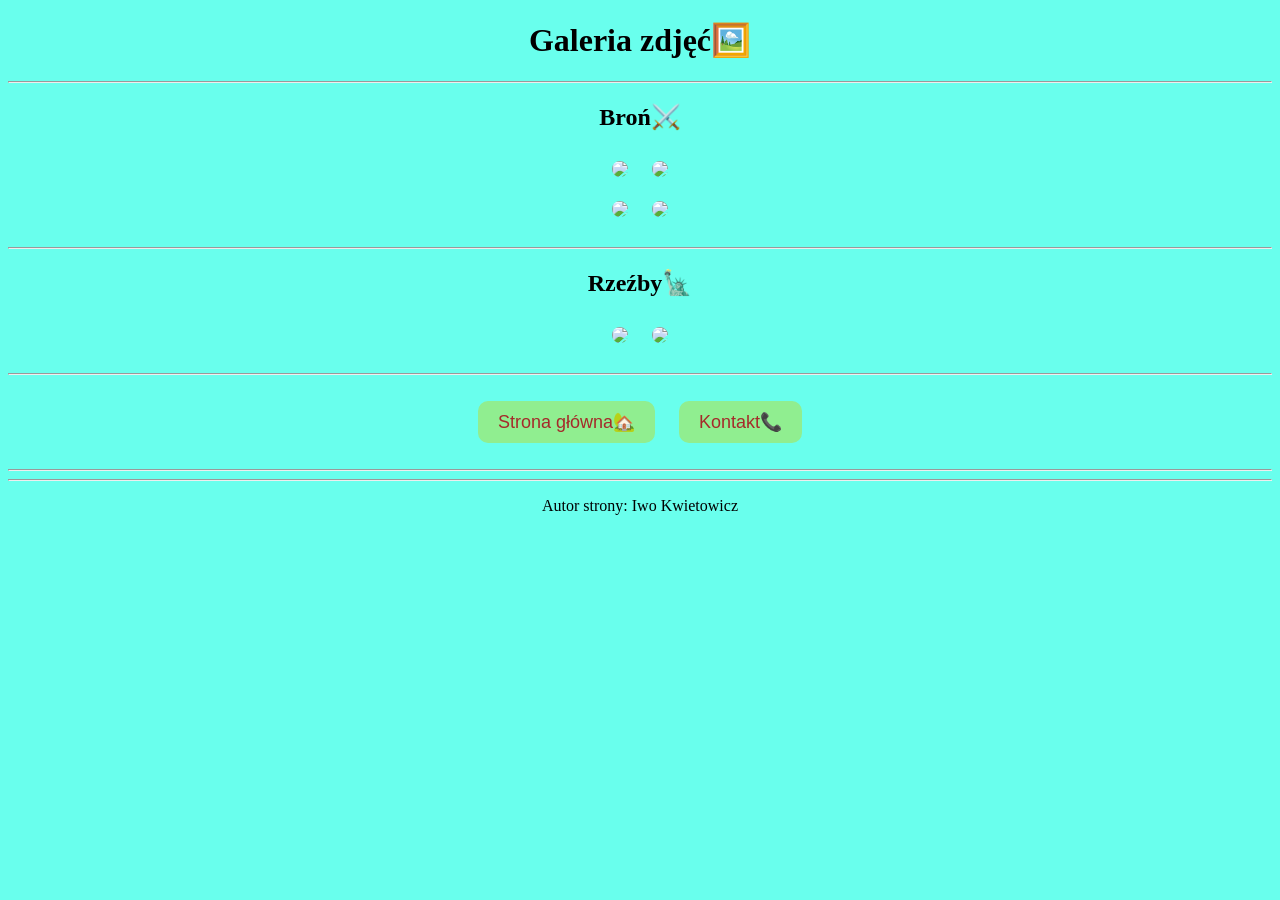
==== galeria.html @ 8a728078 "Update galeria.html" ====
<!DOCTYPE html>
<html>
<head>
<link rel="stylesheet" href="style.css">
<link rel="icon" href="ikona.png">
<title>Galeria</title>
</head>
<body>
<a href="galeria.html"><font color="Black"><h1>Galeria zdjęć🖼️</h1></a></font>
<hr>
<h2>Broń⚔️</h2>
<p>
<a href="1.jpg"><img src="1.jpg" width="350"></a>
<a href="2.jpg">
<img src="2.jpg" width=350><br>
<a href="3.jpg">
<img src="3.jpg" width="300">
<a href="5.png">
<img src="5.png" width="200">
</a>
<hr>
<h2>Rzeźby🗽</h2>
<p>
<a href="4.jpg">
<img src="4.jpg" width="270">
<a href="6.jpg">
<img src="6.jpg" width="300">
</a>
</p>

<hr>

<p>
<a href="index.html">
<button>Strona główna🏡</button>
</a>
<a href="kontakt.html">
<button>Kontakt📞</button>
</a>

<hr>

<hr>
<footer><p>Autor strony: Iwo Kwietowicz</p></footer>
</body>
</html>
---- style.css ----
body{
	background-color: #69FFED;
	text-align: center;
	font-family: Comic Sans MS;
	}
a{
	text-decoration: none;
	}
button{
	background-color: lightgreen;
	color: brown;
	border: none;
	padding: 10px 20px;
	margin: 10px;
	font-size: 18px;
	border-radius: 10px;
	cursor: pointer;
	}

button:hover{
	background-color: red;
	style = text-decoration: none;
	transform: scale(1.1);
	}

img{
	widht: 200px;
	margin: 10px;
	border-radius: 10px;
	transition: 0.5s;
	}
img:hover{
	transform: scale(1.2);
	}
table{
	margin:auto;
	border-collapse:collapse;
	}
td,th{
	border:1px solid black;
	padding:10px;
	}
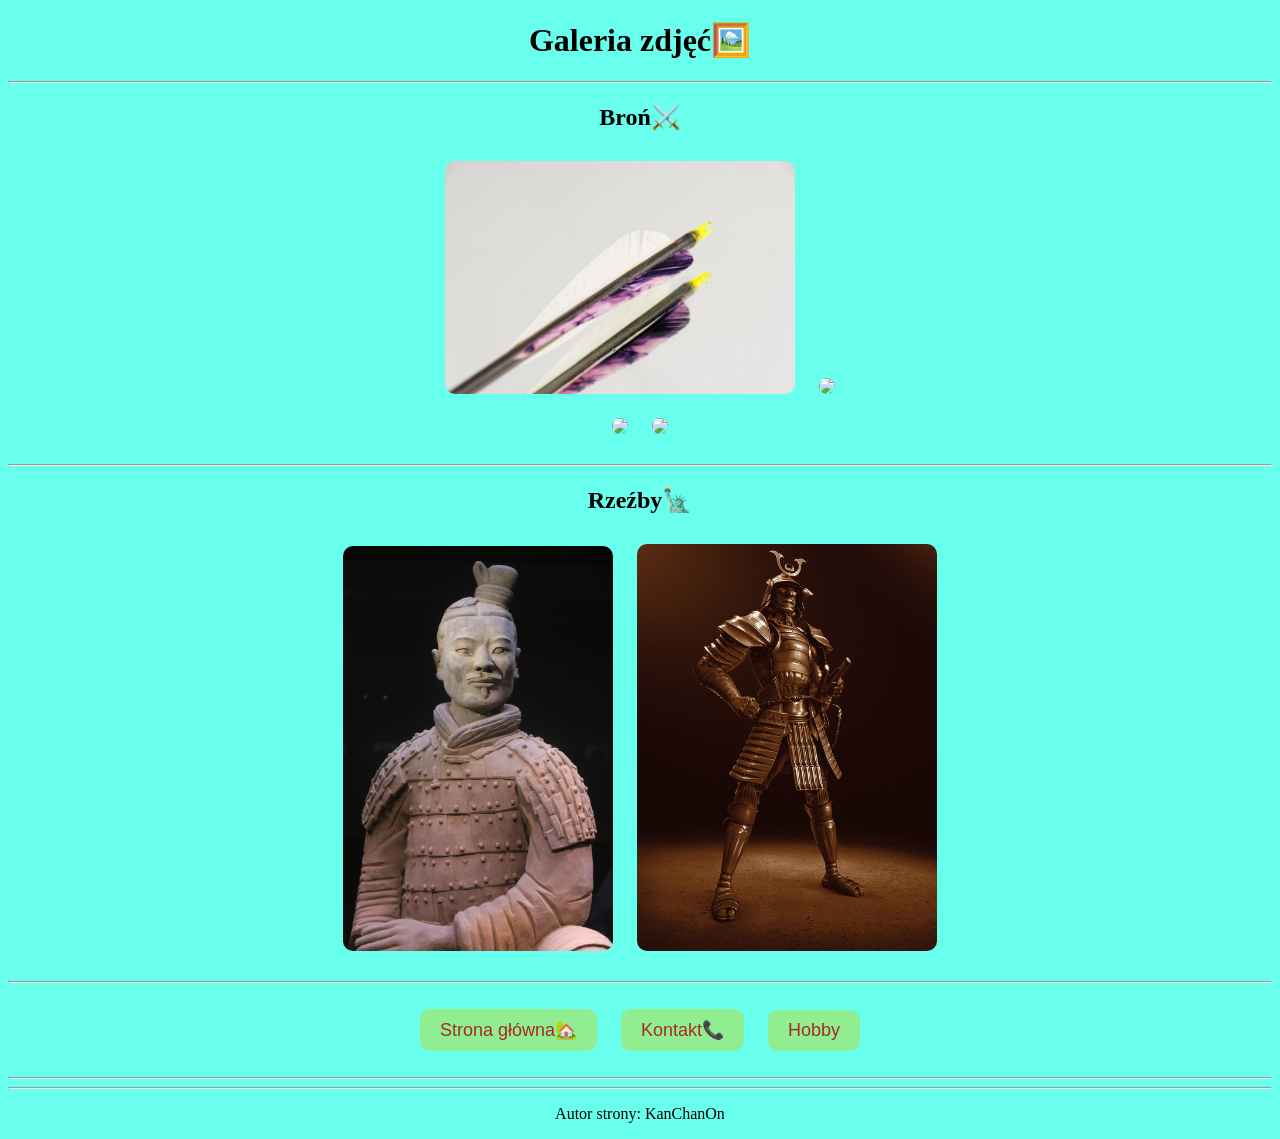
==== commit c9f5f0ff: "Update galeria.html" ====
--- a/galeria.html
+++ b/galeria.html
@@ -37,10 +37,12 @@
 <a href="kontakt.html">
 <button>Kontakt📞</button>
 </a>
-
+<a href="hobby.html">
+<button>Hobby</button>
+</a>
 <hr>
 
 <hr>
-<footer><p>Autor strony: Iwo Kwietowicz</p></footer>
+<footer><p>Autor strony: KanChanOn</p></footer>
 </body>
 </html>
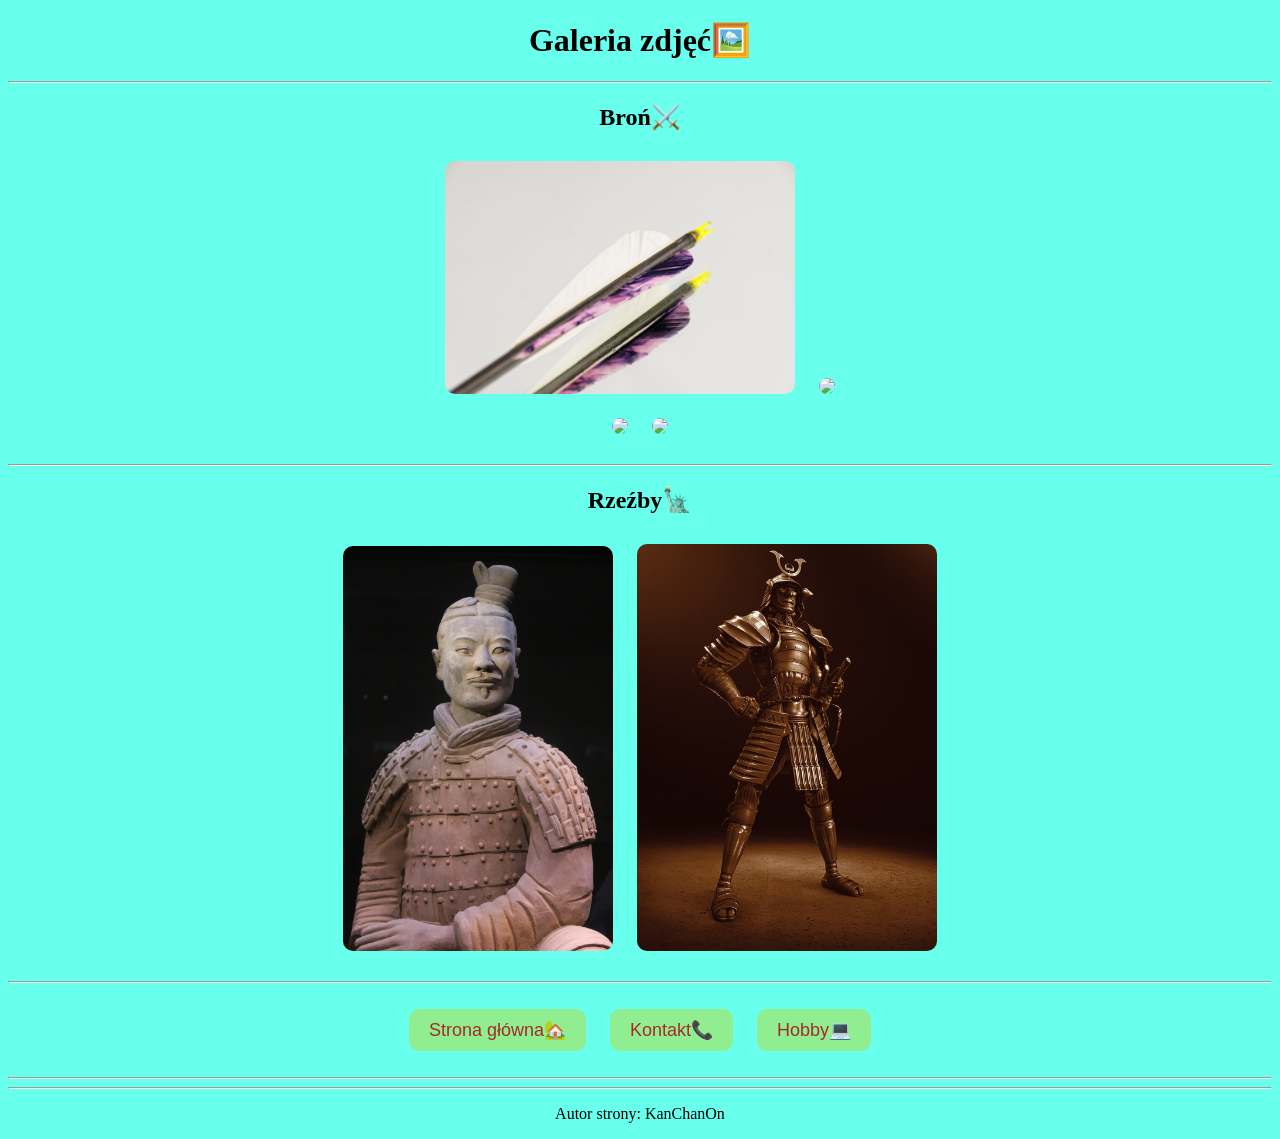
==== commit 1764d646: "Update galeria.html" ====
--- a/galeria.html
+++ b/galeria.html
@@ -38,7 +38,7 @@
 <button>Kontakt📞</button>
 </a>
 <a href="hobby.html">
-<button>Hobby</button>
+<button>Hobby💻</button>
 </a>
 <hr>
 
